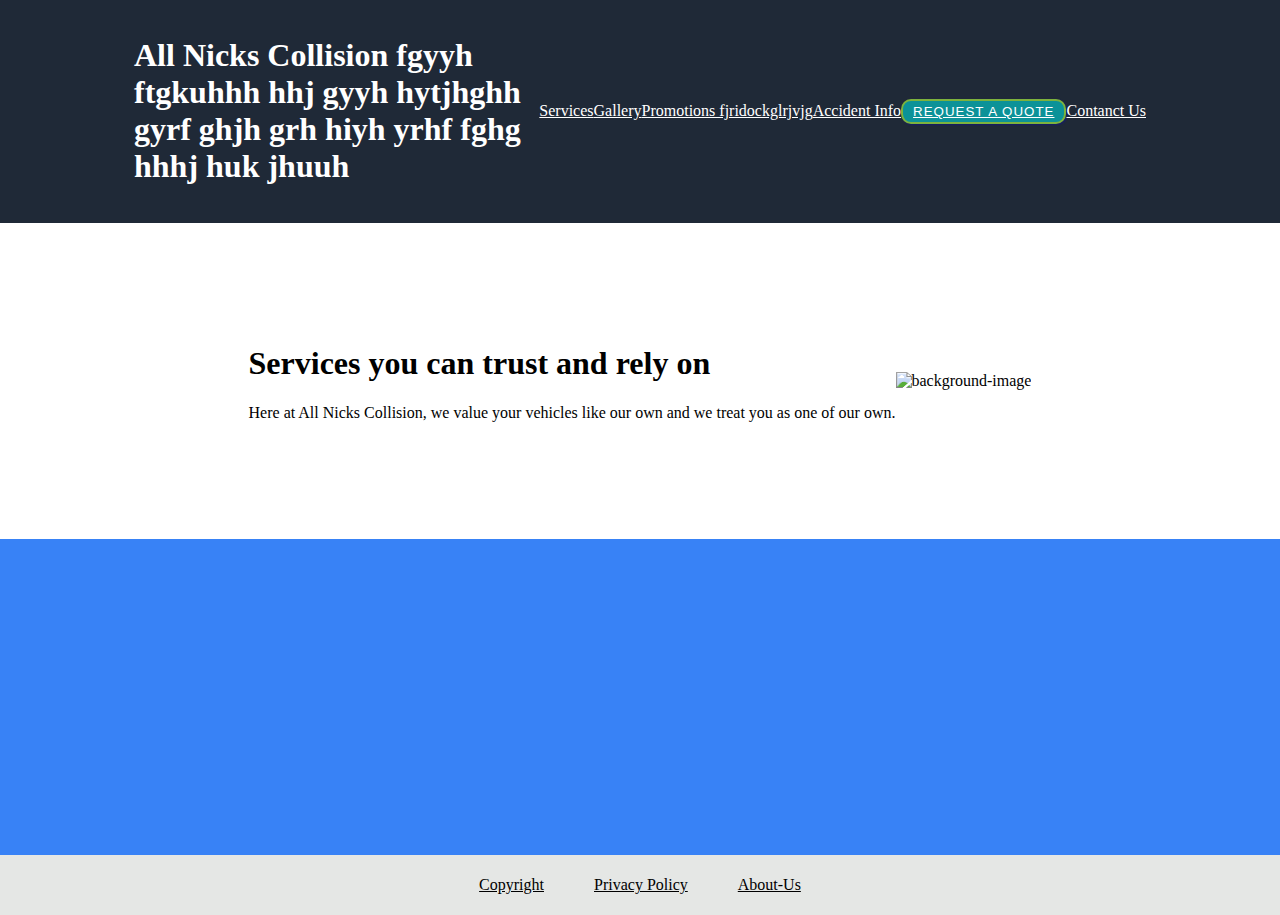
==== index.html @ 3da4ca6b "Update index.html" ====
<!DOCTYPE html>

<html lang="en">
    <head>
        <meta charset="utf-8">
        <title>All Nicks Collision</title>
        <meta name="viewport" content="width=device-width initial-scale=1">
        <link rel="stylesheet" href="style.css">
    </head>
    <body>

        <div class="topContainer">
            <div class="headerContainer">
                <header class="dropdown">
                    <h1>All Nicks Collision 
fgyyh
ftgkuhhh
hhj
gyyh
hytjhghh
gyrf
ghjh
grh
hiyh
yrhf
fghg
hhhj
huk
jhuuh
</h1>
                    <a href="pages/services.html">Services</a>
                    <a href="pages/gallery.html">Gallery</a>
                    <a href="pages/promotions.html">Promotions fjridockglrjvjg</a>
                    <a href="pages/accident-info.html">Accident Info</a>
                    <button><a href="pages/request-a-quote.html">Request a Quote</a></button>
                    <a href="pages/contact-us.html">Contanct Us</a>
                </header>
            </div>

            <nav></nav>

            <div class="main-header">
                <div class="main-header_container">
                    <div class="main-header_left">
                        <h1>Services you can trust and rely on</h1>
                        <p>Here at All Nicks Collision, we value your vehicles like our own and we treat you as one of our own.</p>
                    </div>

                    <div class="main-header_background-img"><img src="../../Downloads/pexels-pixabay-164634.jpg" alt="background-image" height="400px"></div>
                </div>
            </div>

            <div class="middle_container">
                <div class="middle_content">
                    <p></p>
                    <img src="../../Downloads/20181105_LS_InStore_1810_CON.jpg" alt="" height="400px">
                </div>
            </div>
        </div>

        <div class="footerContainer">
            <footer>
                <a href="https://www.yellowpages.ca/bus/Alberta/Calgary/All-Nicks-Collision-Ltd/3513246.html" target="_blank" rel="noopener">Copyright</a>
                <a href="https://allnickscollision.com/uploads/6RAxpM7m/PrivacyPolicy.pdf" target="_blank" rel="noopener">Privacy Policy</a>
                <a href="pages/about-us.html">About-Us</a>
            </footer>
        </div>
    </body>
    <script src="javascript.js"></script>
</html>
---- style.css ----
html,
body {
    margin: 0;
    padding: 0;
}

.topContainer {
    display: flex;
    flex-direction: column;
    width: calc(100vw - (100vw - 100%));
    height: 95vh;
}

.headerContainer {
    display: flex;
    justify-content: center;
    background-color: #1f2937;
}

header {
    display: flex;
    justify-content: space-between;;
    align-items: center;
    color: white;
    width: 1012px;
    padding: 1rem;
}

#navigation {
    display: flex;
    justify-content: space-evenly;
    align-items: center;
}

.main-header {
    display: flex;
    justify-content: center;
    align-items: center;
    height: 400px;
}

.main-header_container {
    width: 1012px;
    display: flex;
    justify-content: center;
    align-items: center;
}

.main-header_image {
    opacity: 5;
}

a {
    display: flex;
    flex-wrap: nowrap;
    font-style: none;
    color: white;
    white-space: nowrap;
}

.middle_container {
    height: 400px;
    background-color: #3882f6;
    display: flex;
    justify-content: center;
    align-items: center;
}

.footerContainer {
    background-color: #e5e7e5;
    display: flex;
    justify-content: center;
    max-height: 200px;
}

footer {
    display: flex;
    justify-content: space-evenly;
    align-items: center;
    max-width: 1012px;
    height: 60px;
    gap: 50px;
}

footer a {
    color: black;
}



/* testing part of my javascript code */

button {
    font-family: "helvitica neue", helvetica, sans-serif;
    letter-spacing: 1px;
    text-transform: uppercase;
    border: 2px solid rgb(200 200 0 / 60%);
    background-color: rgb(0 217 217 / 60%);
    color: rgb(100 0 0 / 100%);
    box-shadow: 1px 1px 2px rgb(0 0 200 / 40%);
    border-radius: 10px;
    padding: 3px 10px;
    cursor: pointer;
}
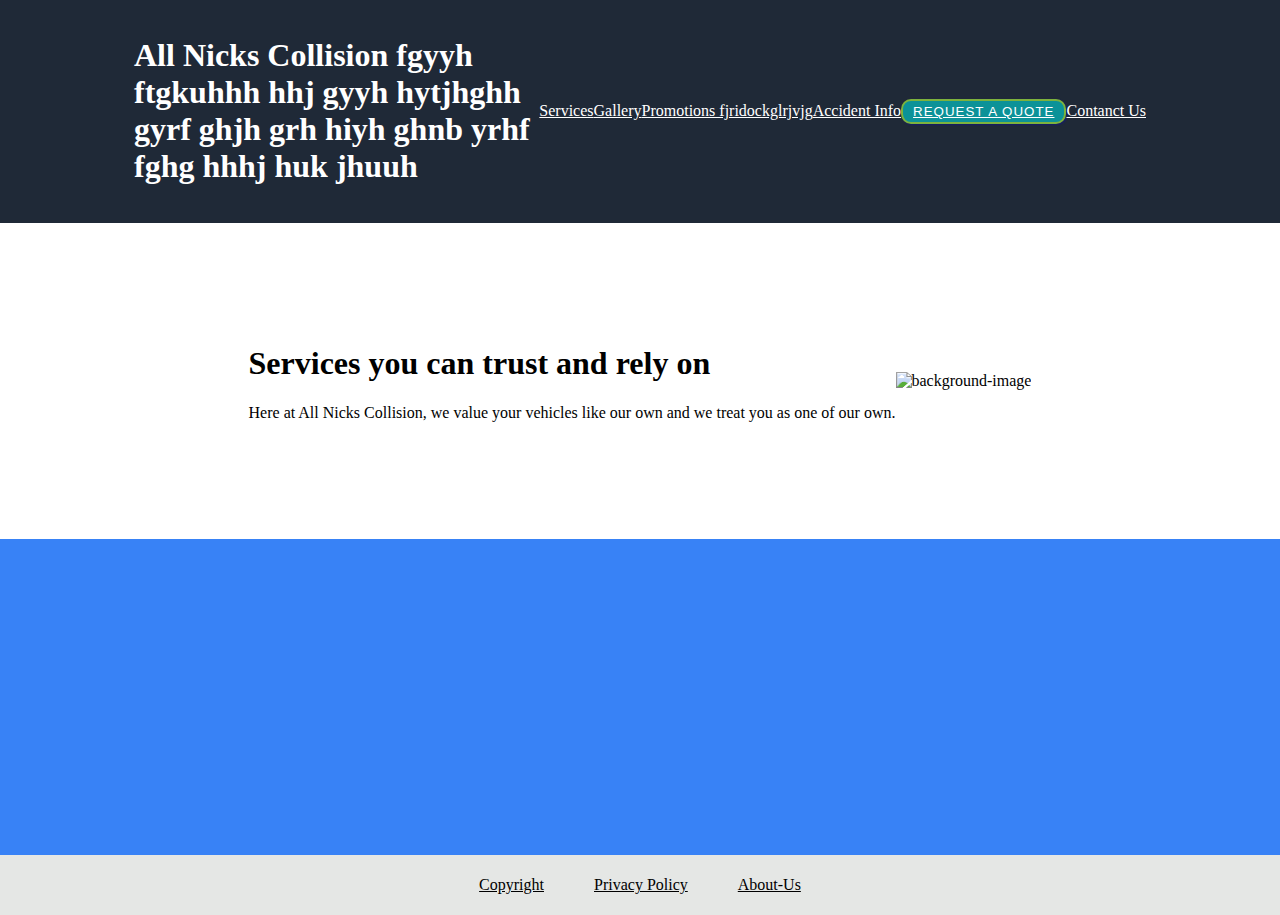
==== commit 54d5c434: "Update index.html" ====
--- a/index.html
+++ b/index.html
@@ -22,6 +22,7 @@
 ghjh
 grh
 hiyh
+ghnb
 yrhf
 fghg
 hhhj
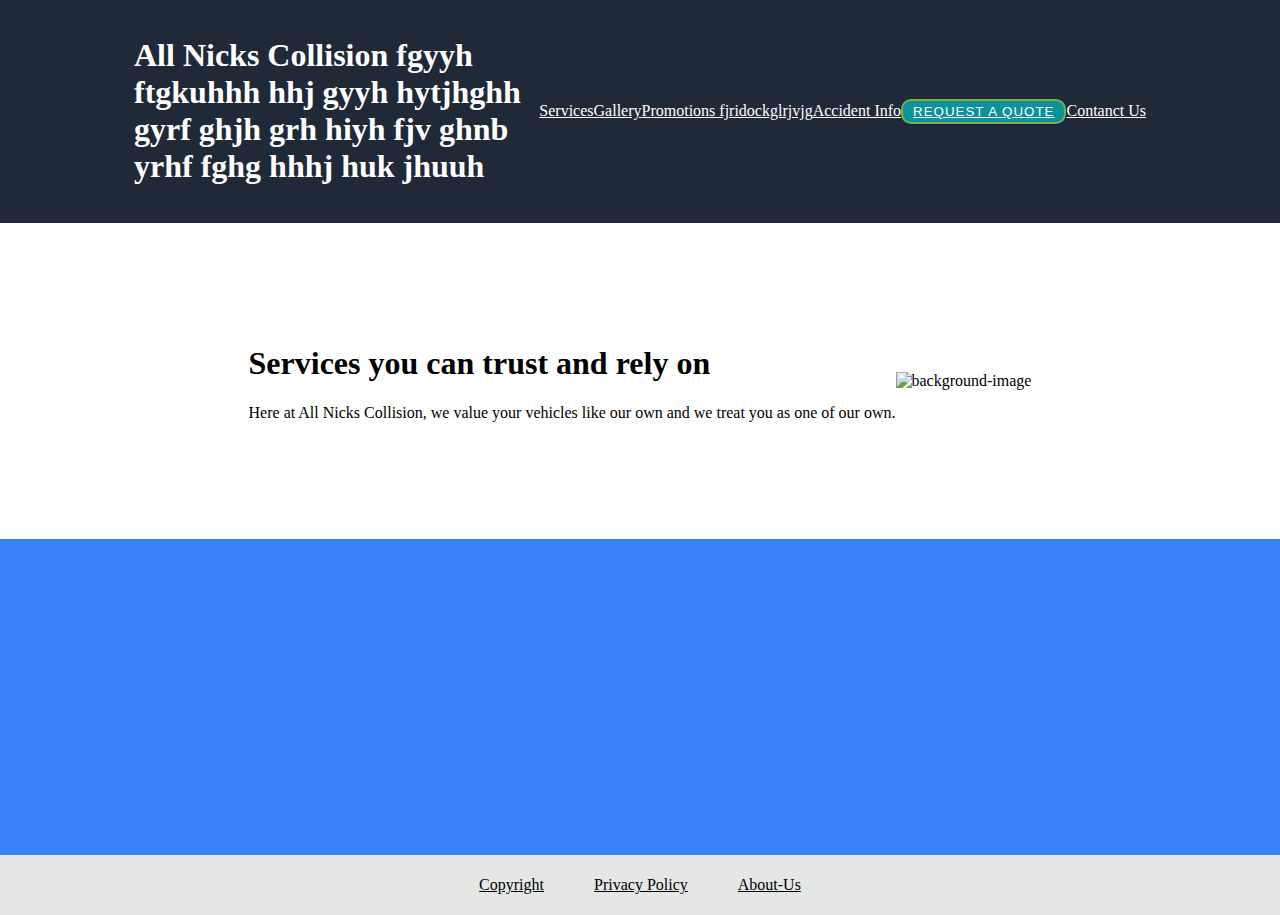
==== commit 6617ff47: "Update index.html" ====
--- a/index.html
+++ b/index.html
@@ -22,6 +22,7 @@
 ghjh
 grh
 hiyh
+fjv
 ghnb
 yrhf
 fghg
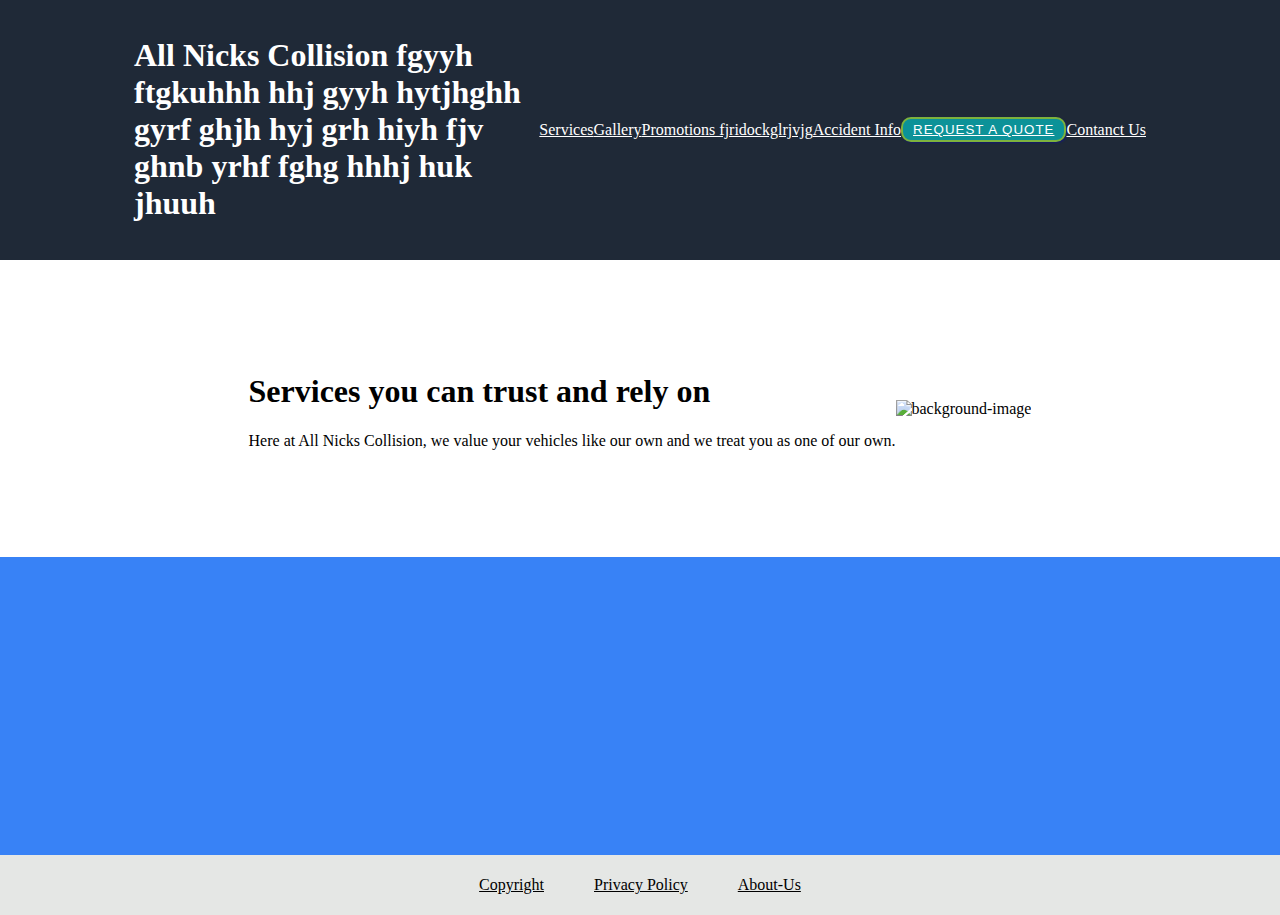
==== commit 9edc9129: "Update index.html" ====
--- a/index.html
+++ b/index.html
@@ -20,6 +20,7 @@
 hytjhghh
 gyrf
 ghjh
+hyj
 grh
 hiyh
 fjv
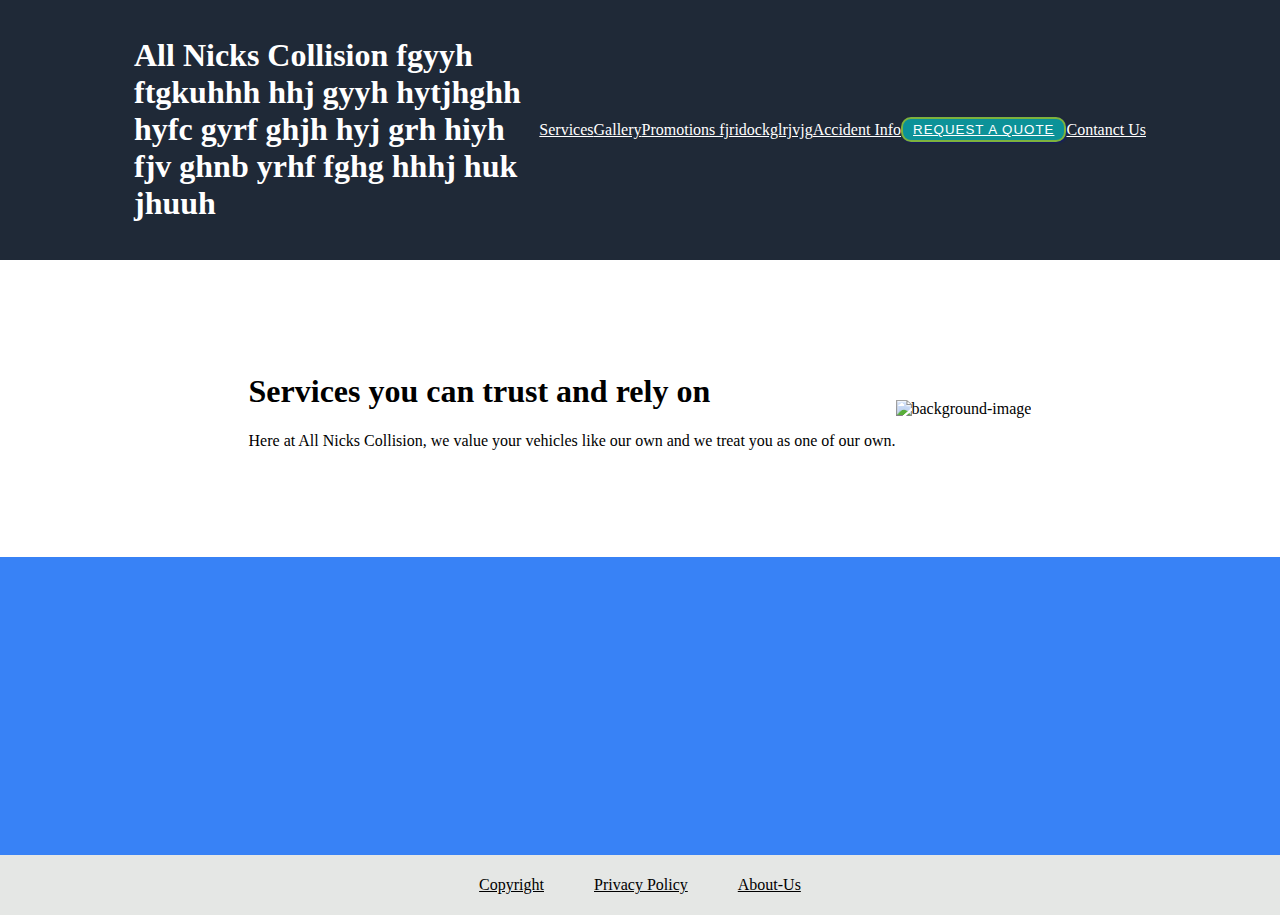
==== commit 9e6ce844: "Update index.html" ====
--- a/index.html
+++ b/index.html
@@ -18,6 +18,7 @@
 hhj
 gyyh
 hytjhghh
+hyfc
 gyrf
 ghjh
 hyj
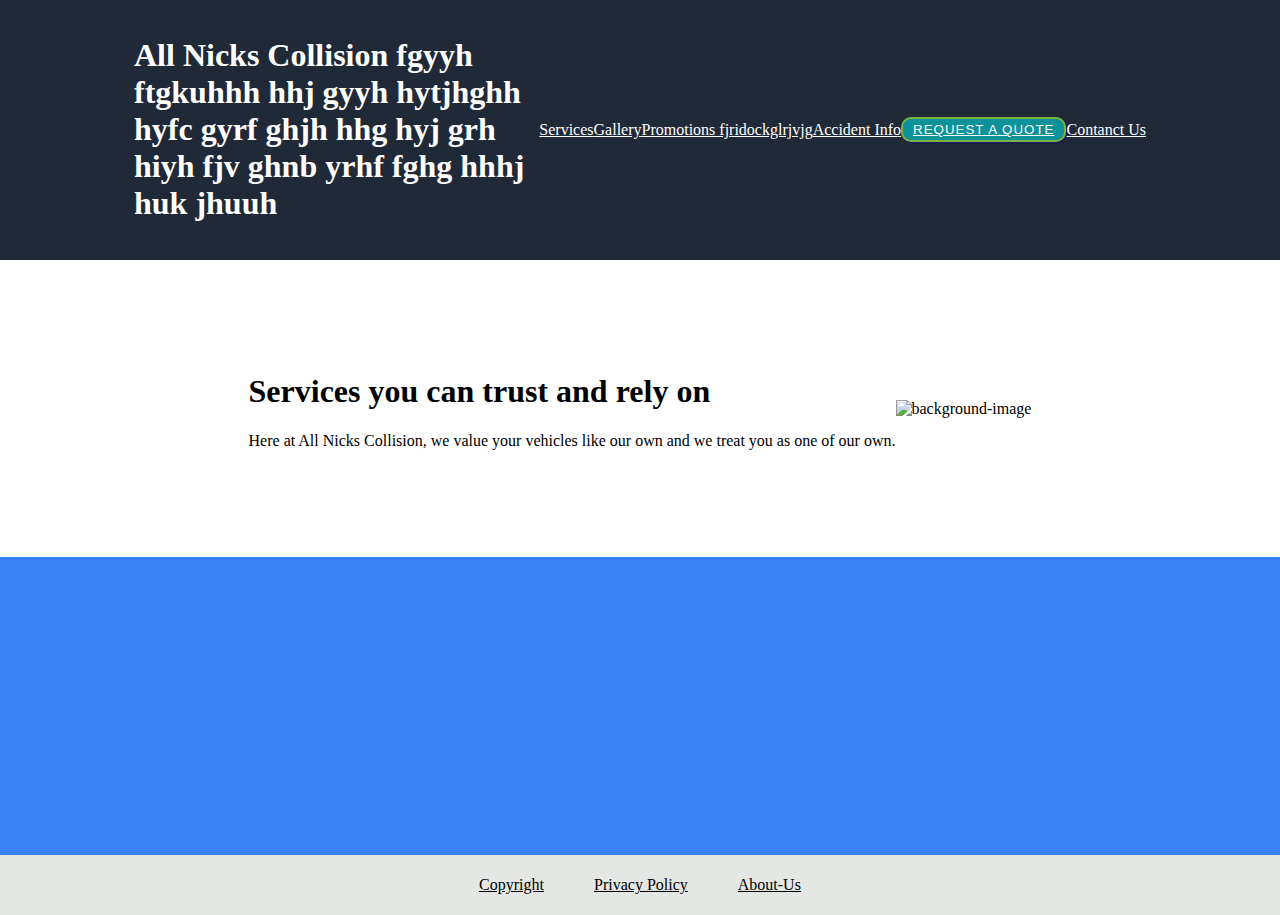
==== commit 72940eb2: "Update index.html" ====
--- a/index.html
+++ b/index.html
@@ -21,6 +21,7 @@
 hyfc
 gyrf
 ghjh
+hhg
 hyj
 grh
 hiyh
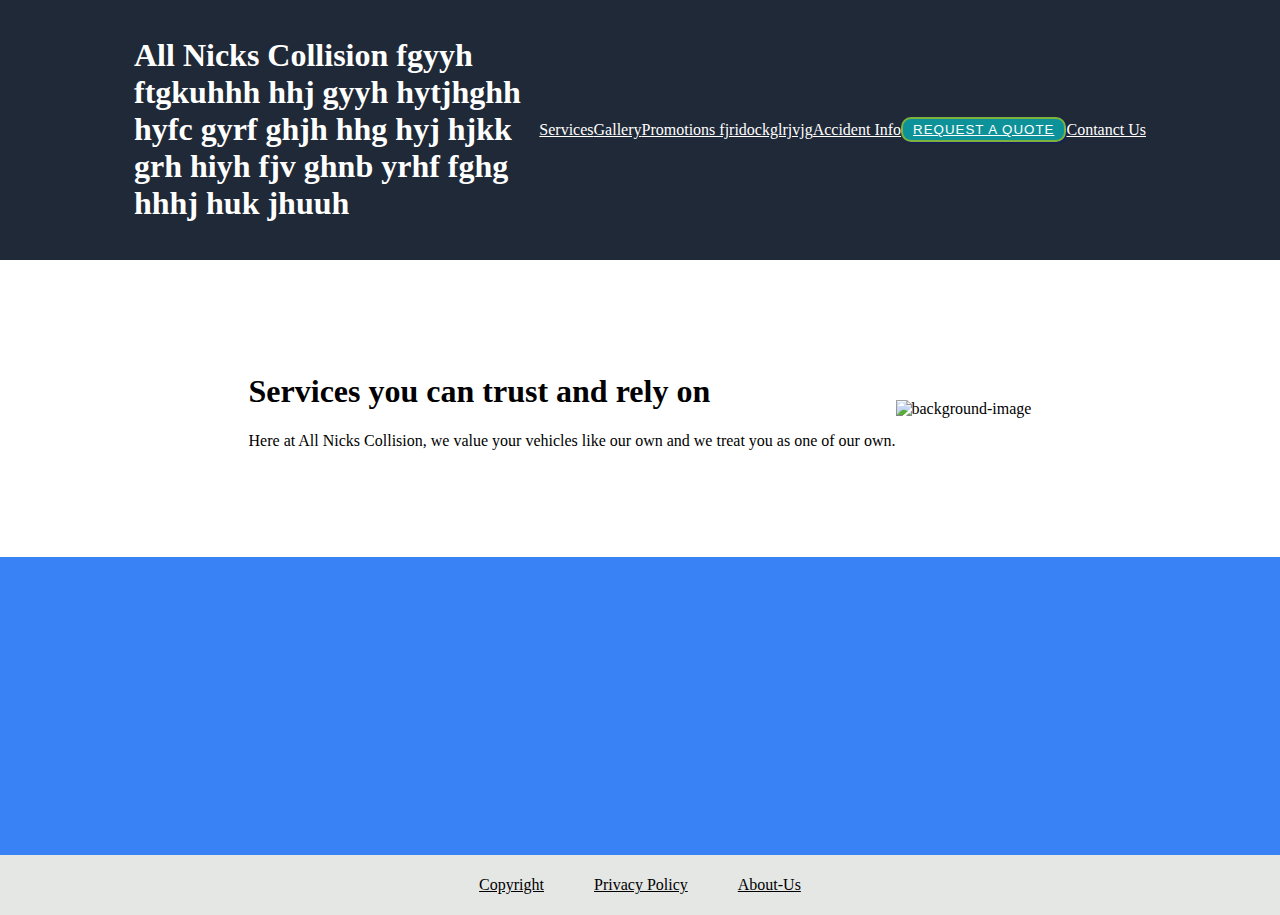
==== commit 3bc6fc77: "Update index.html" ====
--- a/index.html
+++ b/index.html
@@ -23,6 +23,7 @@
 ghjh
 hhg
 hyj
+hjkk
 grh
 hiyh
 fjv
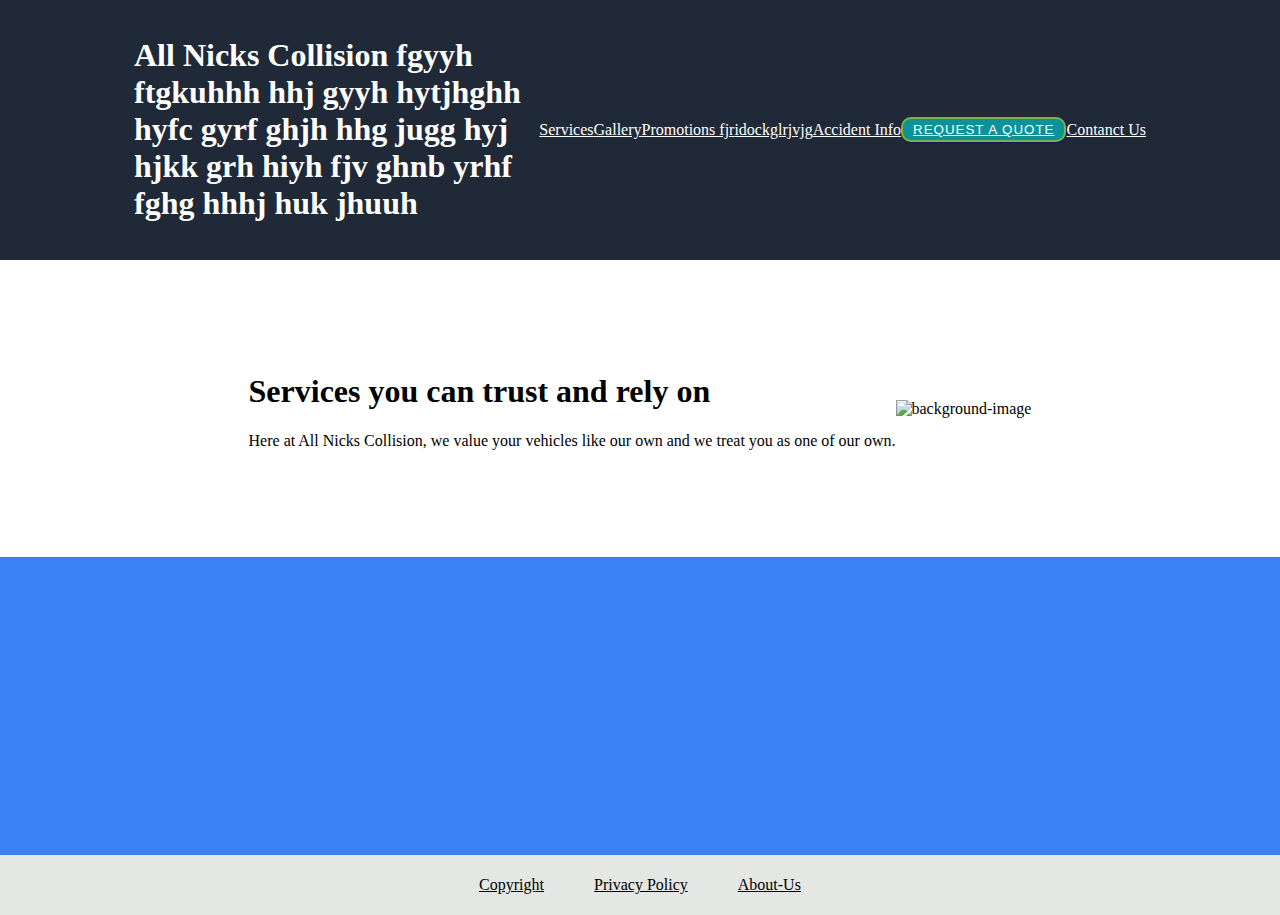
==== commit 5a4c7195: "Update index.html" ====
--- a/index.html
+++ b/index.html
@@ -22,6 +22,7 @@
 gyrf
 ghjh
 hhg
+jugg
 hyj
 hjkk
 grh
